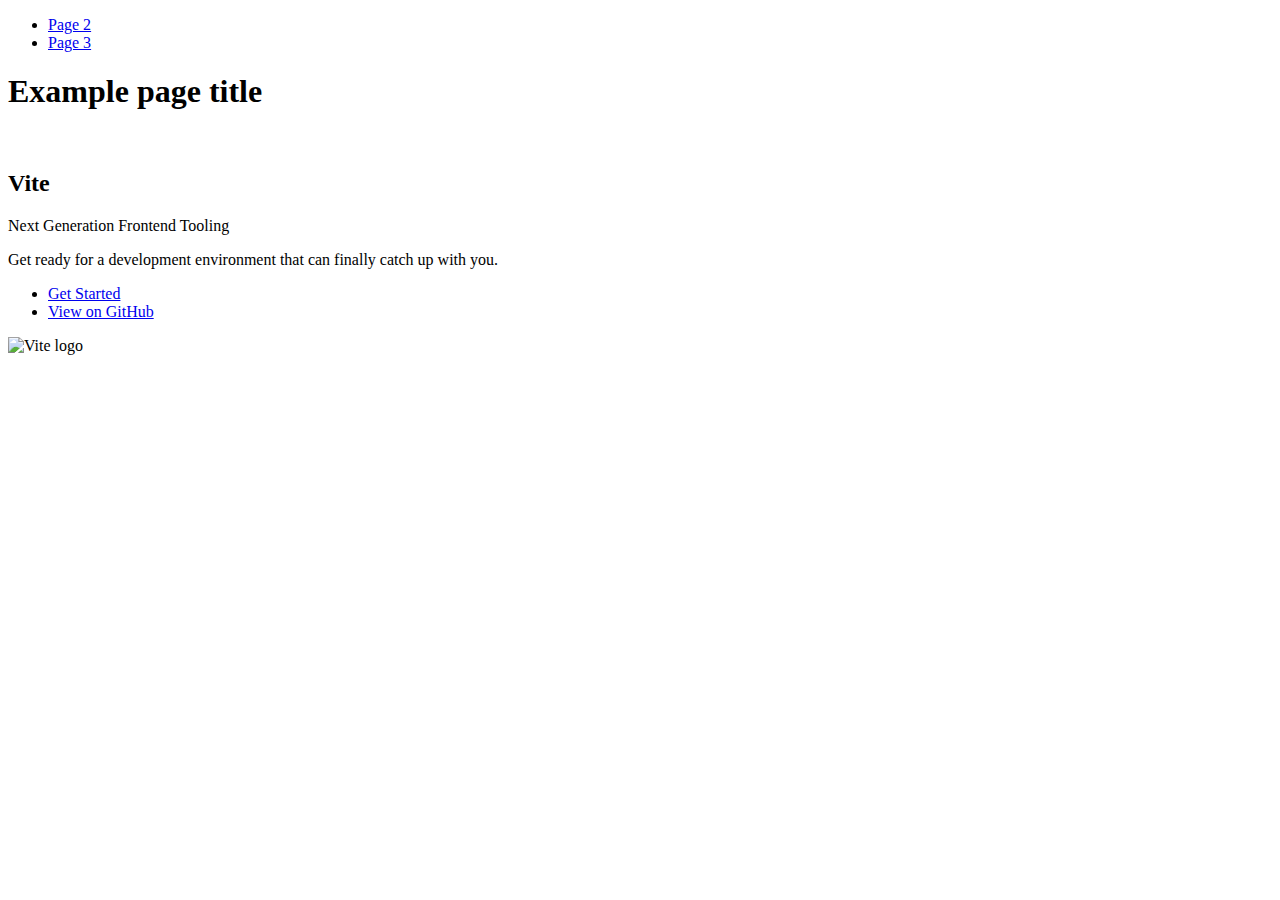
==== index.html @ 075ad03c "Initialize gh-pages" ====
<!DOCTYPE html>
<html lang="en">
  <head>
    <meta charset="UTF-8" />
    <link rel="icon" type="image/svg+xml" href="/vanilla-app-template/favicon.svg" />
    <meta name="viewport" content="width=device-width, initial-scale=1.0" />
    <title>Vanilla App Template</title>
    
    <script type="module" crossorigin src="/vanilla-app-template/commonHelpers.js"></script>
    <link rel="stylesheet" href="/vanilla-app-template/assets/index-10c40100.css">
  </head>
  <body>
    <header class="header">
  <nav class="nav">
    <ul class="nav-list">
      <li class="nav-item">
        <a href="./page-2.html" class="nav-link">Page 2</a>
      </li>

      <li class="nav-item">
        <a href="./page-3.html" class="nav-link">Page 3</a>
      </li>
    </ul>
  </nav>
</header>


    <section>
      <h1>Example page title</h1>
      <!-- Path to images as from index.html file -->
      <img src="/vanilla-app-template/assets/javascript-8dac5379.svg" alt="" />
    </section>

    <!-- Loads the specified .html file -->
    <section class="vite-promo">
  <div class="container">
    <div class="wrapper">
      <h2 class="title">
        <span class="gradient">Vite</span>
      </h2>
      <p class="text">Next Generation Frontend Tooling</p>
      <p class="tagline">
        Get ready for a development environment that can finally catch up with
        you.
      </p>

      <ul class="actions">
        <li class="action">
          <a
            class="link"
            href="https://vitejs.dev/guide/"
            target="_blank"
            rel="noopener noreferrer"
            >Get Started</a
          >
        </li>
        <li class="action">
          <a
            class="link"
            href="https://github.com/vitejs/vite"
            target="_blank"
            rel="noopener noreferrer"
            >View on GitHub</a
          >
        </li>
      </ul>
    </div>

    <div class="thumb">
      <!-- Path to images as from index.html file -->
      <img
        class="pic"
        src="/vanilla-app-template/assets/vite-logo-51249ca9.png"
        alt="Vite logo"
        width="640"
        height="640"
      />
    </div>
  </div>
</section>


    
  </body>
</html>
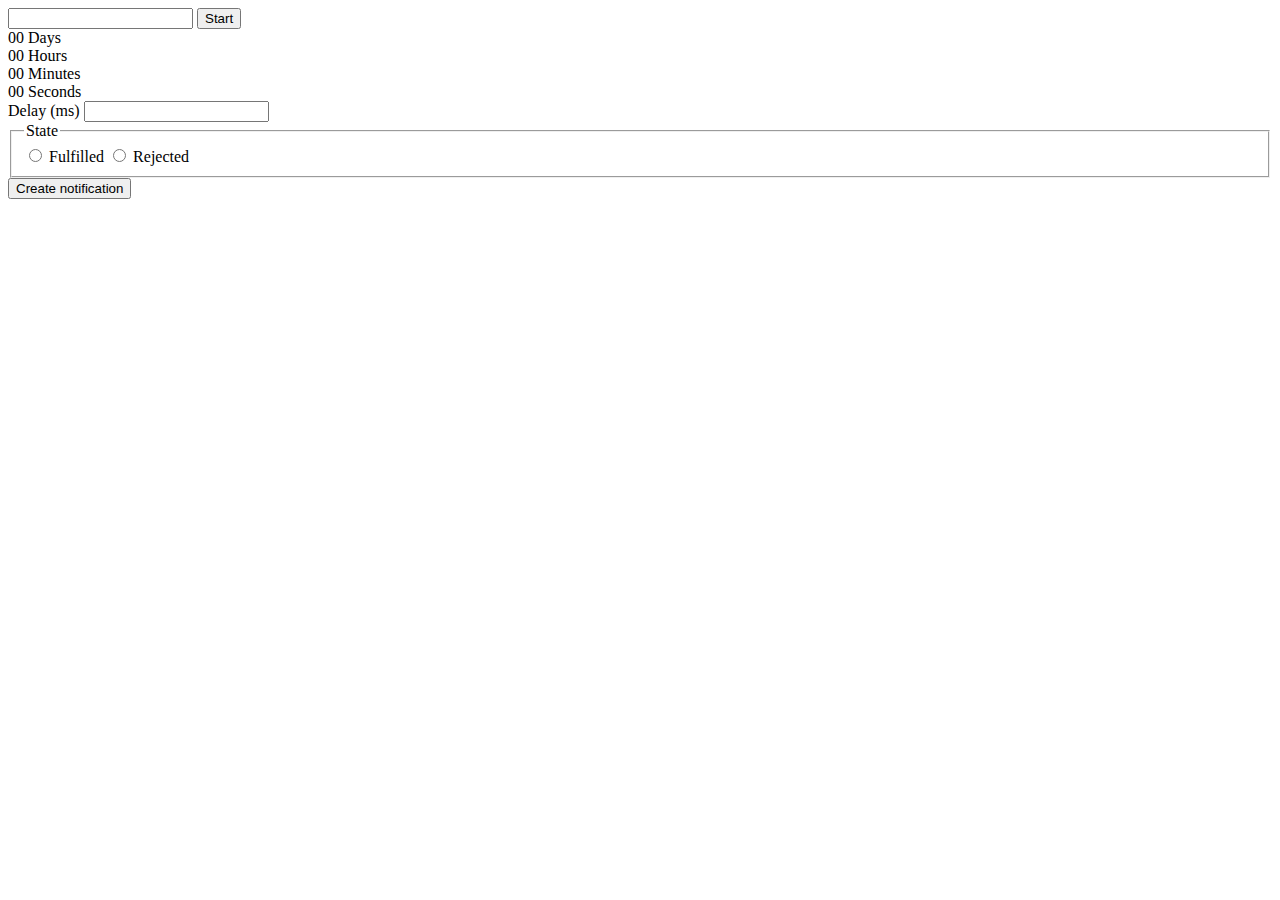
==== commit 8fc77371: "Deploying to gh-pages from @ AlexSerg01/goit-js-hw-10@b2c0a8d80c94013a7d93b026385f6393b09eeac7 🚀" ====
--- a/index.html
+++ b/index.html
@@ -2,84 +2,83 @@
 <html lang="en">
   <head>
     <meta charset="UTF-8" />
-    <link rel="icon" type="image/svg+xml" href="/vanilla-app-template/favicon.svg" />
+    <link rel="icon" type="image/svg+xml" href="/favicon.svg" />
     <meta name="viewport" content="width=device-width, initial-scale=1.0" />
     <title>Vanilla App Template</title>
     
-    <script type="module" crossorigin src="/vanilla-app-template/commonHelpers.js"></script>
-    <link rel="stylesheet" href="/vanilla-app-template/assets/index-10c40100.css">
+    <script type="module" crossorigin src="/vanilla-app-template/assets/modulepreload-polyfill-3cfb730f.js"></script>
+    <script type="module" crossorigin src="/vanilla-app-template/assets/vendor-9808d4ac.js"></script>
+    <script type="module" crossorigin src="/vanilla-app-template/assets/1-timer-dc74e818.js"></script>
+    <script type="module" crossorigin src="/vanilla-app-template/assets/2-snackbar-06cd7e92.js"></script>
+    <link rel="stylesheet" href="/vanilla-app-template/assets/index-905df3bb.css">
   </head>
   <body>
-    <header class="header">
-  <nav class="nav">
-    <ul class="nav-list">
-      <li class="nav-item">
-        <a href="./page-2.html" class="nav-link">Page 2</a>
-      </li>
+    <!DOCTYPE html>
+<html lang="en">
+  <head>
+    <meta charset="UTF-8" />
+    <meta http-equiv="X-UA-Compatible" content="IE=edge" />
+    <meta name="viewport" content="width=device-width, initial-scale=1.0" />
+    
+    <title>Page 2</title>
+  </head>
+  <body>
+    <input type="text" id="datetime-picker" />
+    <button type="button" data-start>Start</button>
 
-      <li class="nav-item">
-        <a href="./page-3.html" class="nav-link">Page 3</a>
-      </li>
-    </ul>
-  </nav>
-</header>
-
-
-    <section>
-      <h1>Example page title</h1>
-      <!-- Path to images as from index.html file -->
-      <img src="/vanilla-app-template/assets/javascript-8dac5379.svg" alt="" />
-    </section>
-
-    <!-- Loads the specified .html file -->
-    <section class="vite-promo">
-  <div class="container">
-    <div class="wrapper">
-      <h2 class="title">
-        <span class="gradient">Vite</span>
-      </h2>
-      <p class="text">Next Generation Frontend Tooling</p>
-      <p class="tagline">
-        Get ready for a development environment that can finally catch up with
-        you.
-      </p>
-
-      <ul class="actions">
-        <li class="action">
-          <a
-            class="link"
-            href="https://vitejs.dev/guide/"
-            target="_blank"
-            rel="noopener noreferrer"
-            >Get Started</a
-          >
-        </li>
-        <li class="action">
-          <a
-            class="link"
-            href="https://github.com/vitejs/vite"
-            target="_blank"
-            rel="noopener noreferrer"
-            >View on GitHub</a
-          >
-        </li>
-      </ul>
+    <div class="timer">
+      <div class="field">
+        <span class="value" data-days>00</span>
+        <span class="label">Days</span>
+      </div>
+      <div class="field">
+        <span class="value" data-hours>00</span>
+        <span class="label">Hours</span>
+      </div>
+      <div class="field">
+        <span class="value" data-minutes>00</span>
+        <span class="label">Minutes</span>
+      </div>
+      <div class="field">
+        <span class="value" data-seconds>00</span>
+        <span class="label">Seconds</span>
+      </div>
     </div>
-
-    <div class="thumb">
-      <!-- Path to images as from index.html file -->
-      <img
-        class="pic"
-        src="/vanilla-app-template/assets/vite-logo-51249ca9.png"
-        alt="Vite logo"
-        width="640"
-        height="640"
-      />
-    </div>
-  </div>
-</section>
-
-
-    
   </body>
 </html>
+
+    <!DOCTYPE html>
+<html lang="en">
+  <head>
+    <meta charset="UTF-8" />
+    <meta http-equiv="X-UA-Compatible" content="IE=edge" />
+    <meta name="viewport" content="width=device-width, initial-scale=1.0" />
+    
+    <title>Page 3</title>
+  </head>
+  <body>
+    <form class="form">
+      <label>
+        Delay (ms)
+        <input type="number" name="delay" required />
+      </label>
+
+      <fieldset>
+        <legend>State</legend>
+        <label>
+          <input type="radio" name="state" value="fulfilled" required />
+          Fulfilled
+        </label>
+        <label>
+          <input type="radio" name="state" value="rejected" required />
+          Rejected
+        </label>
+      </fieldset>
+
+      <button type="submit">Create notification</button>
+    </form>
+  </body>
+</html>
+
+  </body>
+</html>
